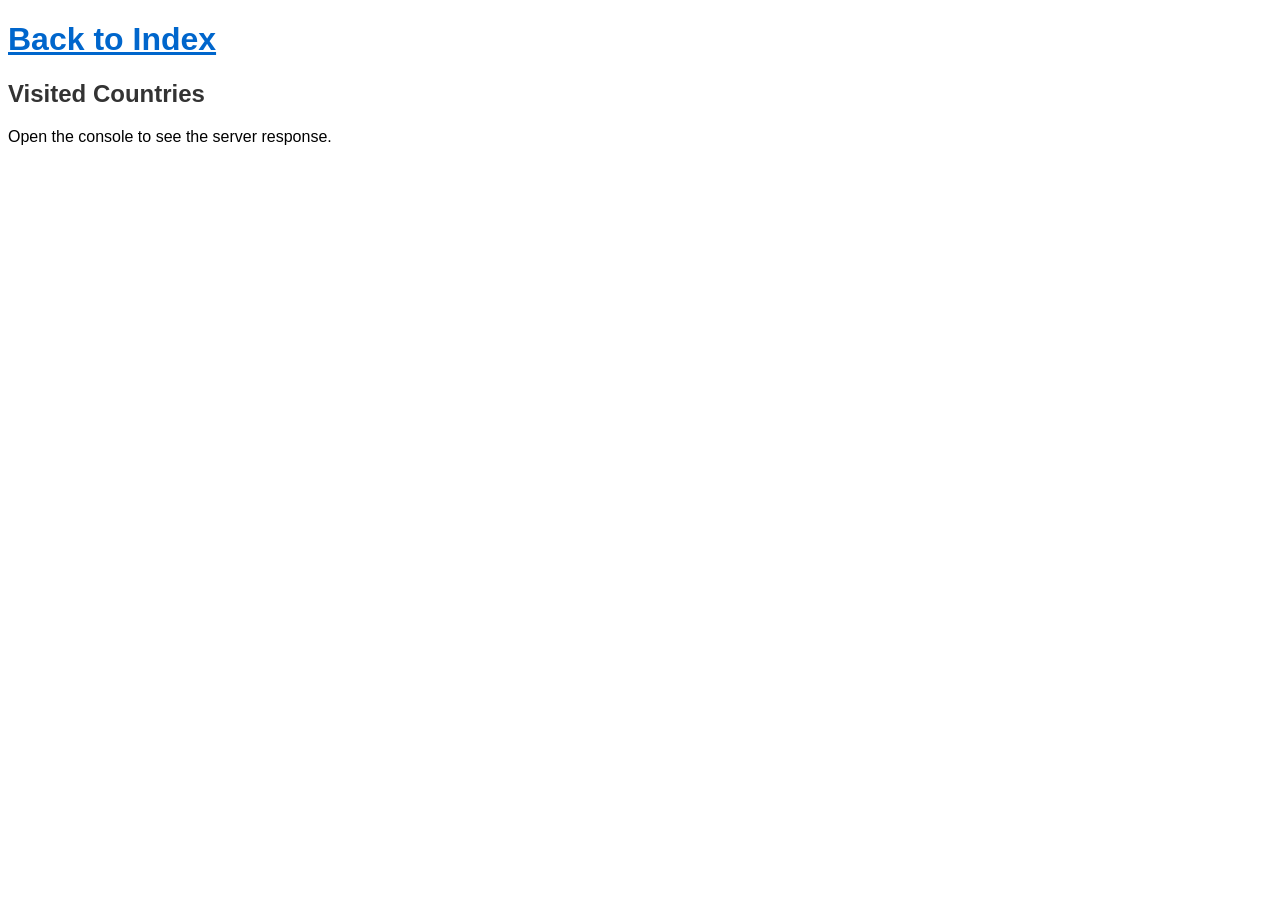
==== html/ex2.html @ 50eb752c "test" ====
<!DOCTYPE html>
<html lang="en">
<head>
  <meta charset="UTF-8">
  <meta name="viewport" content="width=device-width, initial-scale=1.0">
  <title>Exercise 3 - Visited Countries</title>
  <link rel="stylesheet" href="../css/style.css">
  <script src="../js/ex3.js" defer></script>
</head>
<body>
  <h1><a href="../index.html">Back to Index</a></h1>
  <h2>Visited Countries</h2>
  <p>Open the console to see the server response.</p>
</body>
</html>
---- css/style.css ----
* {
  font-family: Calibri, Arial, sans-serif;
}

h1, h2, h3 {
  color: #333;
}

a {
  color: #0066cc;
}

/* Shared table styles */
table {
  border-collapse: collapse;
  border: 1px solid black;
}

th, td {
  border: 1px solid black;
  padding: 5px 5px;
}

th {
  background-color: lightgray;
}

img {
  max-width: 200px;
}
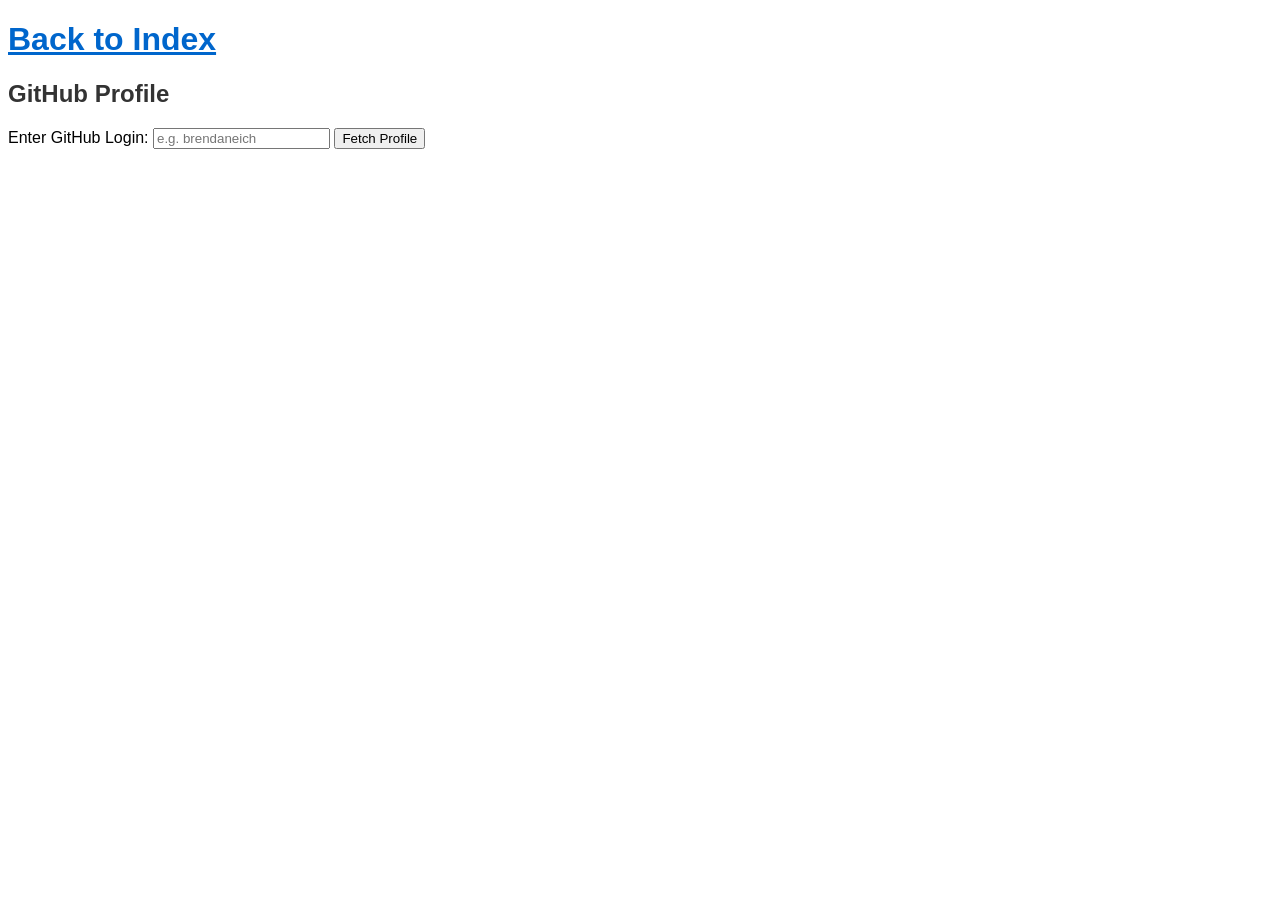
==== commit acd26001: "update exercise 2" ====
--- a/html/ex2.html
+++ b/html/ex2.html
@@ -3,13 +3,20 @@
 <head>
   <meta charset="UTF-8">
   <meta name="viewport" content="width=device-width, initial-scale=1.0">
-  <title>Exercise 3 - Visited Countries</title>
+  <title>Exercise 2 - GitHub Profile</title>
   <link rel="stylesheet" href="../css/style.css">
-  <script src="../js/ex3.js" defer></script>
+  <script src="../js/ex2.js" defer></script>
 </head>
 <body>
   <h1><a href="../index.html">Back to Index</a></h1>
-  <h2>Visited Countries</h2>
-  <p>Open the console to see the server response.</p>
+  <h2>GitHub Profile</h2>
+
+  <p>
+    <label for="loginInput">Enter GitHub Login:</label>
+    <input type="text" id="loginInput" placeholder="e.g. brendaneich">
+    <button id="fetchBtn">Fetch Profile</button>
+  </p>
+
+  <div id="profile"></div>
 </body>
 </html>
